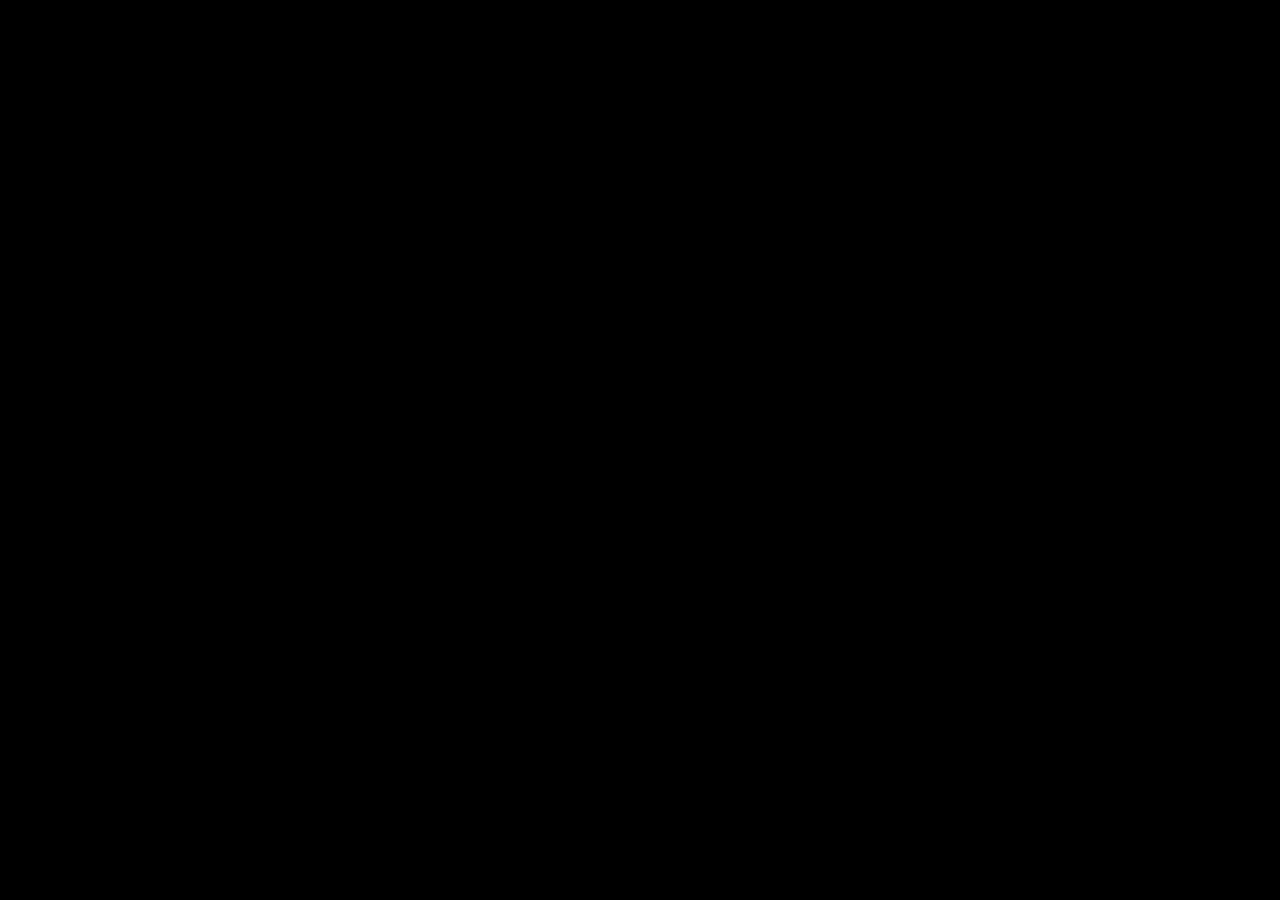
==== index.html @ 1418a84e "Add files via upload" ====
<!DOCTYPE html>
<html>
<head>
    <meta charset="UTF-8">
	<title>jogo2</title>
	<meta name="viewport" content="width=device-width, initial-scale=1.0, maximum-scale=1.0, minimum-scale=1.0, user-scalable=no">
	
	<!-- Made with Construct, the game and app creator :: https://www.construct.net -->
	<meta name="generator" content="Scirra Construct">



	<link rel="manifest" href="appmanifest.json">
	<link rel="apple-touch-icon" sizes="128x128" href="icons/icon-128.png">
	<link rel="apple-touch-icon" sizes="256x256" href="icons/icon-256.png">
	<link rel="apple-touch-icon" sizes="512x512" href="icons/icon-512.png">
	<link rel="icon" type="image/png" href="icons/icon-512.png">

	<link rel="stylesheet" href="style.css">



</head> 
 
<body>

	

<script>
if (location.protocol.substr(0, 4) === "file")
{
	alert("Web exports won't work until you upload them. (When running on the file: protocol, browsers block many features from working for security reasons.)");
}
</script>
	
	<noscript>
		<div id="notSupportedWrap">
			<h2 id="notSupportedTitle">This content requires JavaScript</h2>
			<p class="notSupportedMessage">JavaScript appears to be disabled. Please enable it to view this content.</p>
		</div>
	</noscript>
	<script src="scripts/modernjscheck.js"></script>
	<script src="scripts/supportcheck.js"></script>
	<script src="scripts/offlineclient.js" type="module"></script>
	<script src="scripts/main.js" type="module"></script>
	<script src="scripts/register-sw.js" type="module"></script>

</body> 
</html>
---- style.css ----
html, body {
	padding: 0;
	margin: 0;
	overflow: hidden;
	height: 100%;
}

body {
	background: #000000;
	color: white;
}

input[type="file"] {
	color: black;
}

/* for scaling checkboxes according to the font size */
.c3-auto-size-checkbox {
	font-size: 1em;
	width: 1em;
	height: 1em;
	vertical-align: bottom;
	margin: 0.1em 0.25em;
}

html, body, canvas {
	touch-action-delay: none;
	touch-action: none;
}

canvas, .c3htmlwrap {
	position: absolute;
}

.c3htmlwrap {
	contain: strict;
}

.c3overlay {
	pointer-events: none;
}

.c3htmlwrap[interactive] > * {
	pointer-events: auto;
}

/* HACK - work around elements being selectable only in iOS WKWebView for some reason */
html[ioswebview] .c3htmlwrap,
html[ioswebview] canvas {
	-webkit-user-select: none;
	user-select: none;
}

html[ioswebview] .c3htmlwrap > * {
	-webkit-user-select: auto;
	user-select: auto;
}

#notSupportedWrap {
	margin: 2em auto 1em auto;
	width: 75%;
	max-width: 45em;
	border: 2px solid #aaa;
	border-radius: 1em;
	padding: 2em;
	background-color: #f0f0f0;
	font-family: "Segoe UI", Frutiger, "Frutiger Linotype", "Dejavu Sans", "Helvetica Neue", Arial, sans-serif;
	color: black;
}

#notSupportedTitle {
	font-size: 1.8em;
}

.notSupportedMessage {
	font-size: 1.2em;
}

.notSupportedMessage em {
	color: #888;
}

/* bbcode styles */
.bbCodeH1 {
	font-size: 2em;
	font-weight: bold;
}

.bbCodeH2 {
	font-size: 1.5em;
	font-weight: bold;
}

.bbCodeH3 {
	font-size: 1.25em;
	font-weight: bold;
}

.bbCodeH4 {
	font-size: 1.1em;
	font-weight: bold;
}

.bbCodeItem::before {
	content: " • ";
}

/* For text icons converted to HTML: size the height to the line height
   preserving the aspect ratio. Also add position: relative as that allows
   just adding a 'top' style for the iconoffsety style. */
.c3-text-icon {
	height: 1em;
	width: auto;
	position: relative;
}

/* screen reader text */
.c3-screen-reader-text {
	position: absolute;
	width: 1px;
    height: 1px;
    overflow: hidden;
    clip: rect(1px, 1px, 1px, 1px);
}
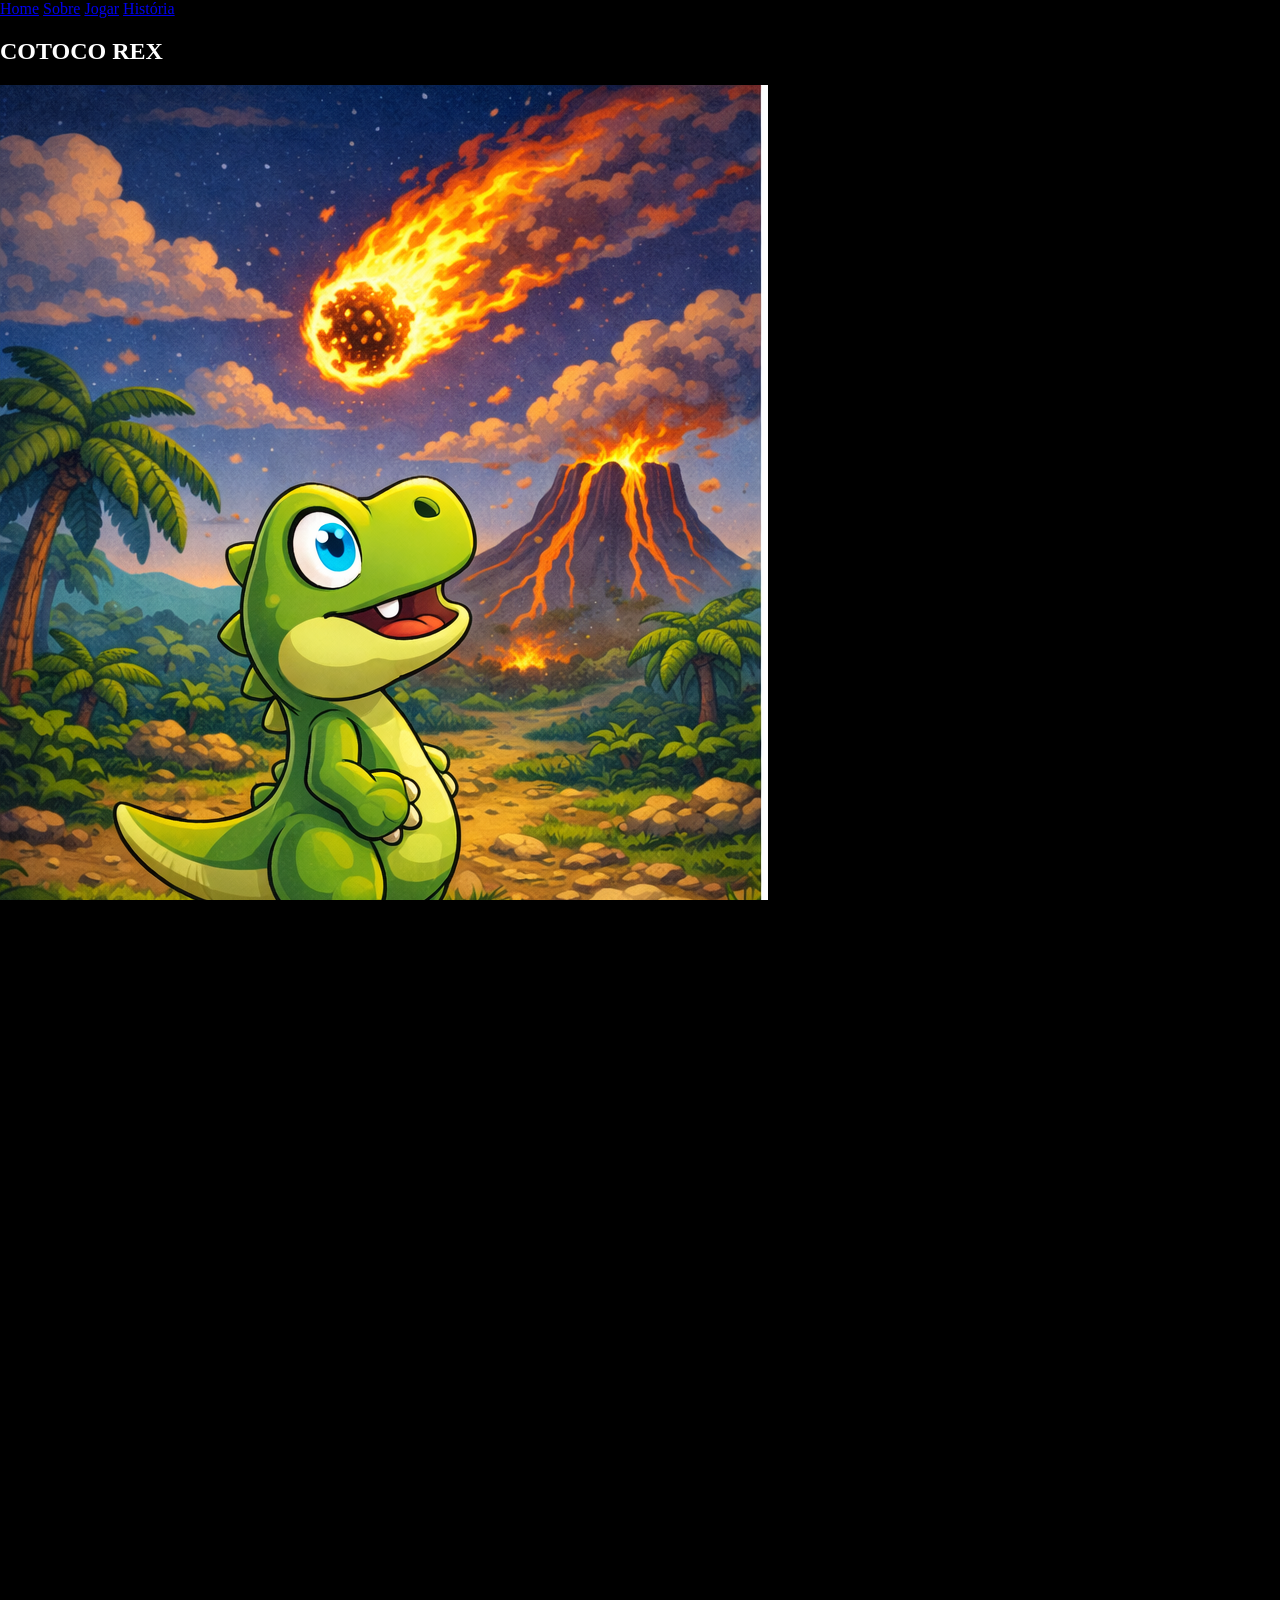
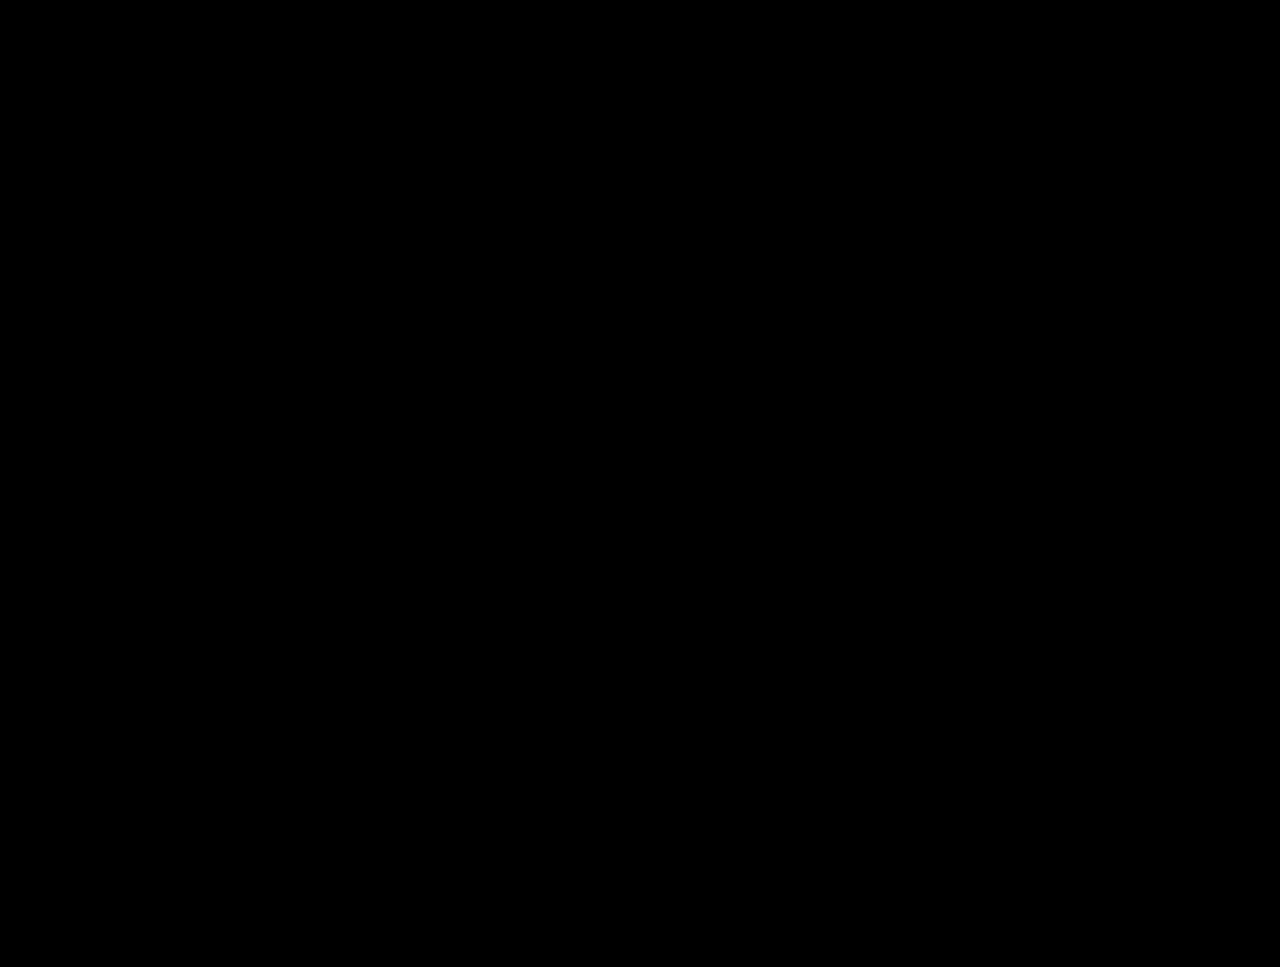
==== commit 299682ec: "Add files via upload" ====
--- a/index.html
+++ b/index.html
@@ -1,49 +1,65 @@
 <!DOCTYPE html>
-<html>
+<html lang="pt-br">
 <head>
-    <meta charset="UTF-8">
-	<title>jogo2</title>
-	<meta name="viewport" content="width=device-width, initial-scale=1.0, maximum-scale=1.0, minimum-scale=1.0, user-scalable=no">
-	
-	<!-- Made with Construct, the game and app creator :: https://www.construct.net -->
-	<meta name="generator" content="Scirra Construct">
-
-
-
-	<link rel="manifest" href="appmanifest.json">
-	<link rel="apple-touch-icon" sizes="128x128" href="icons/icon-128.png">
-	<link rel="apple-touch-icon" sizes="256x256" href="icons/icon-256.png">
-	<link rel="apple-touch-icon" sizes="512x512" href="icons/icon-512.png">
-	<link rel="icon" type="image/png" href="icons/icon-512.png">
-
-	<link rel="stylesheet" href="style.css">
-
-
-
-</head> 
- 
+<meta charset="UTF-8">
+<meta name="viewport" content="width=device-width, initial-scale=1.0">
+<title>COTOCO REX</title>
+<link rel="stylesheet" href="style.css">
+<link rel="stylesheet" href="https://cdnjs.cloudflare.com/ajax/libs/font-awesome/6.5.0/css/all.min.css">
+</head>
 <body>
 
-	
-
-<script>
-if (location.protocol.substr(0, 4) === "file")
-{
-	alert("Web exports won't work until you upload them. (When running on the file: protocol, browsers block many features from working for security reasons.)");
-}
-</script>
-	
-	<noscript>
-		<div id="notSupportedWrap">
-			<h2 id="notSupportedTitle">This content requires JavaScript</h2>
-			<p class="notSupportedMessage">JavaScript appears to be disabled. Please enable it to view this content.</p>
-		</div>
-	</noscript>
-	<script src="scripts/modernjscheck.js"></script>
-	<script src="scripts/supportcheck.js"></script>
-	<script src="scripts/offlineclient.js" type="module"></script>
-	<script src="scripts/main.js" type="module"></script>
-	<script src="scripts/register-sw.js" type="module"></script>
+    <header>
+        <nav>
+            <div>
+                <a href="index.html">Home</a>
+                <a href="sobre.html">Sobre</a>
+                <a href="jogar.html">Jogar</a>
+                <a href="historia.html">História</a>
+            </div>
+        </nav>
+    </header>
 
-</body> 
+    <main>
+        <section class="esquerda">
+            <h2>COTOCO REX</h2>
+
+            <div class="imagens">
+                <img src="imagens/imagem1.png" alt="Imagem do jogo">
+                <img src="imagens/imagem2.png" alt="Imagem do jogo">
+            </div>
+        </section>
+
+        <aside class="direita">
+            <h2>Sobre Mim</h2>
+
+            <img src="imagens/logo.jpg" alt="Minha Foto" class="foto">
+
+            <h3 class="bio">
+            Olá, sou conhecido por todos pelo nome de Junior! Gosto de academia, esportes, saúde, 
+            comida e agora estou me interessando pela área de TI. <br> 
+            Meu jogo é continuação da disciplina, espero que goste! <br>
+            Nos vemos em breve. 😄
+            </h3>
+
+            <div class="redes">
+                <a href="https://www.facebook.com/junior.silva.68157">
+                    <i class="fa-brands fa-facebook-f"></i></a>
+                <a href="https://www.instagram.com/junior.spg/">
+                    <i class="fa-brands fa-instagram"></i></a>
+                <a href="https://www.contate.me/5544991692384">
+                    <i class="fa-brands fa-whatsapp"></i></a>
+            </div>
+
+            <div class="caixa-final">
+                <p>Divirta-se</p>
+            </div>
+        </aside>
+
+    </main>
+
+    <footer>
+        <p>Desenvolvido por Junior</p>
+    </footer>
+</body>
 </html>
